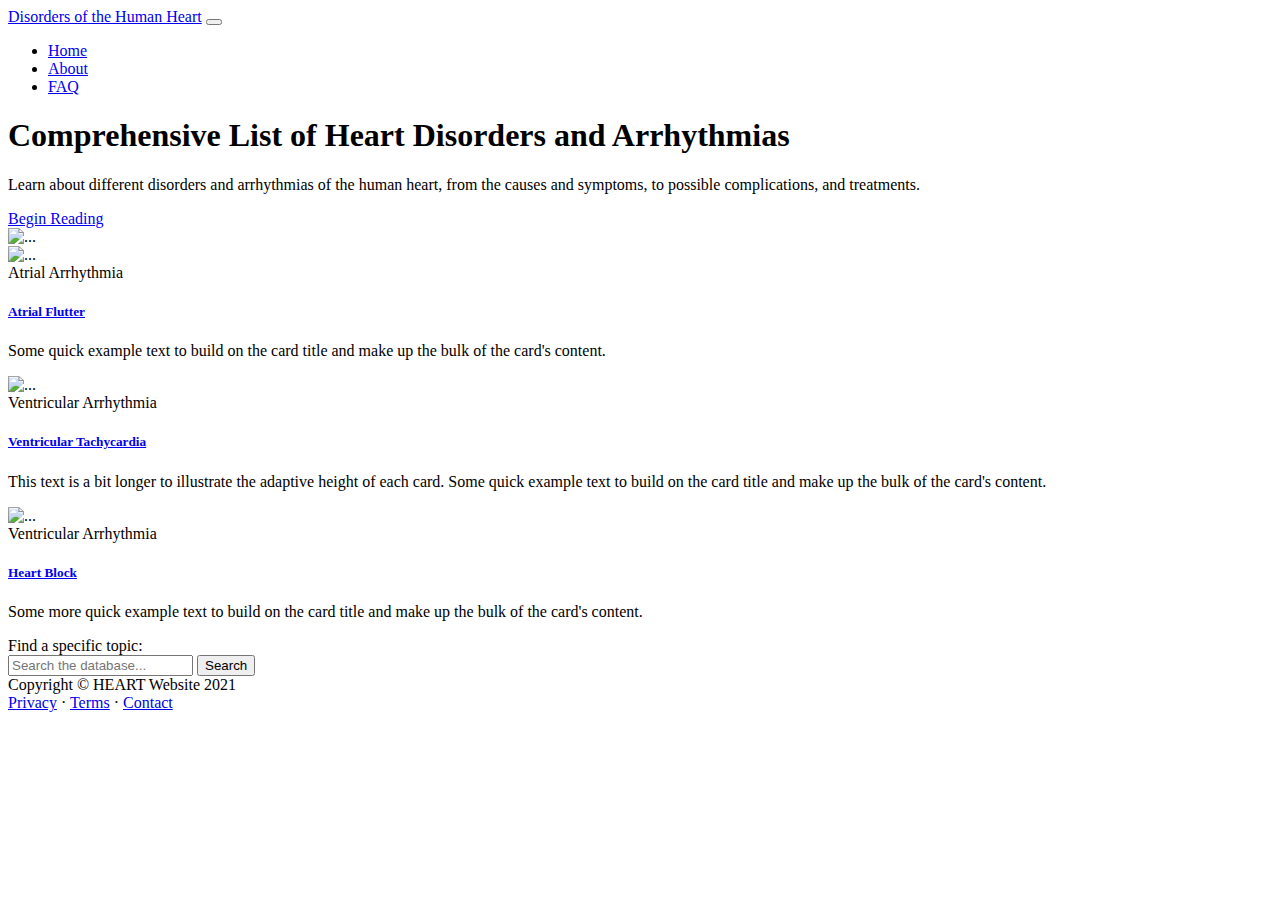
==== disease/templates/disease/index.html @ 040a908b "Add files via upload" ====
<!DOCTYPE html>
<html lang="en">
    <head>
        <meta charset="utf-8" />
        <meta name="viewport" content="width=device-width, initial-scale=1, shrink-to-fit=no" />
        <meta name="description" content="" />
        <meta name="author" content="" />
        <title>List of Heart Disorders - Home</title>
        <!-- Favicon-->
        <link rel="icon" type="image/x-icon" href="assets/favicon.ico" />
        <!-- Bootstrap icons-->
        <link href="https://cdn.jsdelivr.net/npm/bootstrap-icons@1.5.0/font/bootstrap-icons.css" rel="stylesheet" />
        <!-- Core theme CSS (includes Bootstrap)-->
        <link href="css/styles.css" rel="stylesheet" />
    </head>
    <body class="d-flex flex-column h-100">
        <main class="flex-shrink-0">
            <!-- Navigation-->
            <nav class="navbar navbar-expand-lg navbar-dark bg-dark">
                <div class="container px-5">
                    <a class="navbar-brand" href="index.html">Disorders of the Human Heart</a>
                    <button class="navbar-toggler" type="button" data-bs-toggle="collapse" data-bs-target="#navbarSupportedContent" aria-controls="navbarSupportedContent" aria-expanded="false" aria-label="Toggle navigation"><span class="navbar-toggler-icon"></span></button>
                    <div class="collapse navbar-collapse" id="navbarSupportedContent">
                        <ul class="navbar-nav ms-auto mb-2 mb-lg-0">
                            <li class="nav-item"><a class="nav-link" href="index.html">Home</a></li>
                            <li class="nav-item"><a class="nav-link" href="about.html">About</a></li>
                            <li class="nav-item"><a class="nav-link" href="faq.html">FAQ</a></li>
                            </li>
                        </ul>
                    </div>
                </div>
            </nav>
            <!-- Header-->
            <header class="bg-dark py-5">
                <div class="container px-5">
                    <div class="row gx-5 align-items-center justify-content-center">
                        <div class="col-lg-8 col-xl-7 col-xxl-6">
                            <div class="my-5 text-center text-xl-start">
                                <h1 class="display-5 fw-bolder text-white mb-2">Comprehensive List of Heart Disorders and Arrhythmias</h1>
                                <p class="lead fw-normal text-white-50 mb-4">Learn about different disorders and arrhythmias of the human heart, from the causes and symptoms, to possible complications, and treatments.</p>
                                <div class="d-grid gap-3 d-sm-flex justify-content-sm-center justify-content-xl-start">
                                    <a class="btn btn-primary btn-lg px-4 me-sm-3" href="#features">Begin Reading</a>
                                </div>
                            </div>
                        </div>
                        <div class="col-xl-5 col-xxl-6 d-none d-xl-block text-center"><img class="img-fluid rounded-3 my-5" src="https://dummyimage.com/600x400/343a40/6c757d" alt="..." /></div>
                    </div>
                </div>
            </header>
            <!-- Blog preview section-->
            <section class="py-5">
                <div class="container px-5 my-5">
                    <div class="row gx-5">
                        <div class="col-lg-4 mb-5">
                            <div class="card h-100 shadow border-0">
                                <img class="card-img-top" src="https://dummyimage.com/600x350/ced4da/6c757d" alt="..." />
                                <div class="card-body p-4">
                                    <div class="badge bg-primary bg-gradient rounded-pill mb-2">Atrial Arrhythmia</div>
                                    <a class="text-decoration-none link-dark stretched-link" href="#!"><h5 class="card-title mb-3">Atrial Flutter</h5></a>
                                    <p class="card-text mb-0">Some quick example text to build on the card title and make up the bulk of the card's content.</p>
                                </div>
                            </div>
                        </div>
                        <div class="col-lg-4 mb-5">
                            <div class="card h-100 shadow border-0">
                                <img class="card-img-top" src="https://dummyimage.com/600x350/adb5bd/495057" alt="..." />
                                <div class="card-body p-4">
                                    <div class="badge bg-primary bg-gradient rounded-pill mb-2">Ventricular Arrhythmia</div>
                                    <a class="text-decoration-none link-dark stretched-link" href="#!"><h5 class="card-title mb-3">Ventricular Tachycardia</h5></a>
                                    <p class="card-text mb-0">This text is a bit longer to illustrate the adaptive height of each card. Some quick example text to build on the card title and make up the bulk of the card's content.</p>
                                </div>
                            </div>
                        </div>
                        <div class="col-lg-4 mb-5">
                            <div class="card h-100 shadow border-0">
                                <img class="card-img-top" src="https://dummyimage.com/600x350/6c757d/343a40" alt="..." />
                                <div class="card-body p-4">
                                    <div class="badge bg-primary bg-gradient rounded-pill mb-2">Ventricular Arrhythmia</div>
                                    <a class="text-decoration-none link-dark stretched-link" href="#!"><h5 class="card-title mb-3">Heart Block</h5></a>
                                    <p class="card-text mb-0">Some more quick example text to build on the card title and make up the bulk of the card's content.</p>
                                </div>
                            </div>
                        </div>
                    </div>
                    <!-- Call to action-->
                    <aside class="bg-primary bg-gradient rounded-3 p-4 p-sm-5 mt-5">
                        <div class="d-flex align-items-center justify-content-between flex-column flex-xl-row text-center text-xl-start">
                            <div class="mb-4 mb-xl-0">
                                <div class="fs-3 fw-bold text-white">Find a specific topic:</div>
                            </div>
                            <div class="ms-xl-4">
                                <div class="input-group mb-2">
                                    <input class="form-control" type="text" placeholder="Search the database..." aria-label="Search" aria-describedby="button-newsletter" />
                                    <button class="btn btn-outline-light" id="button-newsletter" type="button">Search</button>
                                </div>
                            </div>
                        </div>
                    </aside>
                </div>
            </section>
        </main>
        <!-- Footer-->
        <footer class="bg-dark py-4 mt-auto">
            <div class="container px-5">
                <div class="row align-items-center justify-content-between flex-column flex-sm-row">
                    <div class="col-auto"><div class="small m-0 text-white">Copyright &copy; HEART Website 2021</div></div>
                    <div class="col-auto">
                        <a class="link-light small" href="#!">Privacy</a>
                        <span class="text-white mx-1">&middot;</span>
                        <a class="link-light small" href="#!">Terms</a>
                        <span class="text-white mx-1">&middot;</span>
                        <a class="link-light small" href="#!">Contact</a>
                    </div>
                </div>
            </div>
        </footer>
        <!-- Bootstrap core JS-->
        <script src="https://cdn.jsdelivr.net/npm/bootstrap@5.1.3/dist/js/bootstrap.bundle.min.js"></script>
        <!-- Core theme JS-->
        <script src="js/scripts.js"></script>
    </body>
</html>
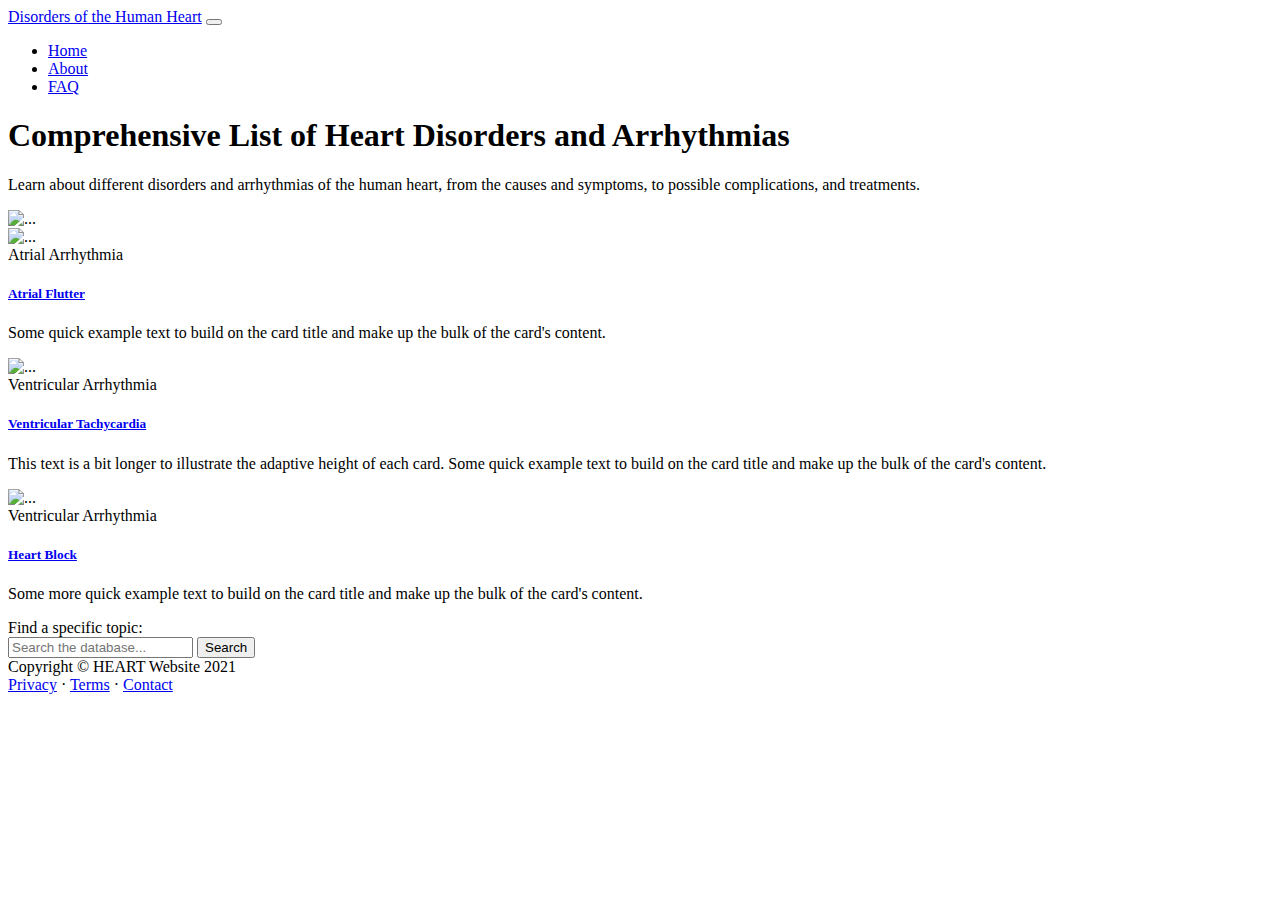
==== commit dc342c6c: "Add files via upload" ====
--- a/disease/templates/disease/index.html
+++ b/disease/templates/disease/index.html
@@ -38,16 +38,13 @@
                             <div class="my-5 text-center text-xl-start">
                                 <h1 class="display-5 fw-bolder text-white mb-2">Comprehensive List of Heart Disorders and Arrhythmias</h1>
                                 <p class="lead fw-normal text-white-50 mb-4">Learn about different disorders and arrhythmias of the human heart, from the causes and symptoms, to possible complications, and treatments.</p>
-                                <div class="d-grid gap-3 d-sm-flex justify-content-sm-center justify-content-xl-start">
-                                    <a class="btn btn-primary btn-lg px-4 me-sm-3" href="#features">Begin Reading</a>
-                                </div>
                             </div>
                         </div>
                         <div class="col-xl-5 col-xxl-6 d-none d-xl-block text-center"><img class="img-fluid rounded-3 my-5" src="https://dummyimage.com/600x400/343a40/6c757d" alt="..." /></div>
                     </div>
                 </div>
             </header>
-            <!-- Blog preview section-->
+            <!-- List preview section-->
             <section class="py-5">
                 <div class="container px-5 my-5">
                     <div class="row gx-5">
@@ -56,7 +53,7 @@
                                 <img class="card-img-top" src="https://dummyimage.com/600x350/ced4da/6c757d" alt="..." />
                                 <div class="card-body p-4">
                                     <div class="badge bg-primary bg-gradient rounded-pill mb-2">Atrial Arrhythmia</div>
-                                    <a class="text-decoration-none link-dark stretched-link" href="#!"><h5 class="card-title mb-3">Atrial Flutter</h5></a>
+                                    <a class="text-decoration-none link-dark stretched-link" href="HEART-post.html"><h5 class="card-title mb-3">Atrial Flutter</h5></a>
                                     <p class="card-text mb-0">Some quick example text to build on the card title and make up the bulk of the card's content.</p>
                                 </div>
                             </div>
